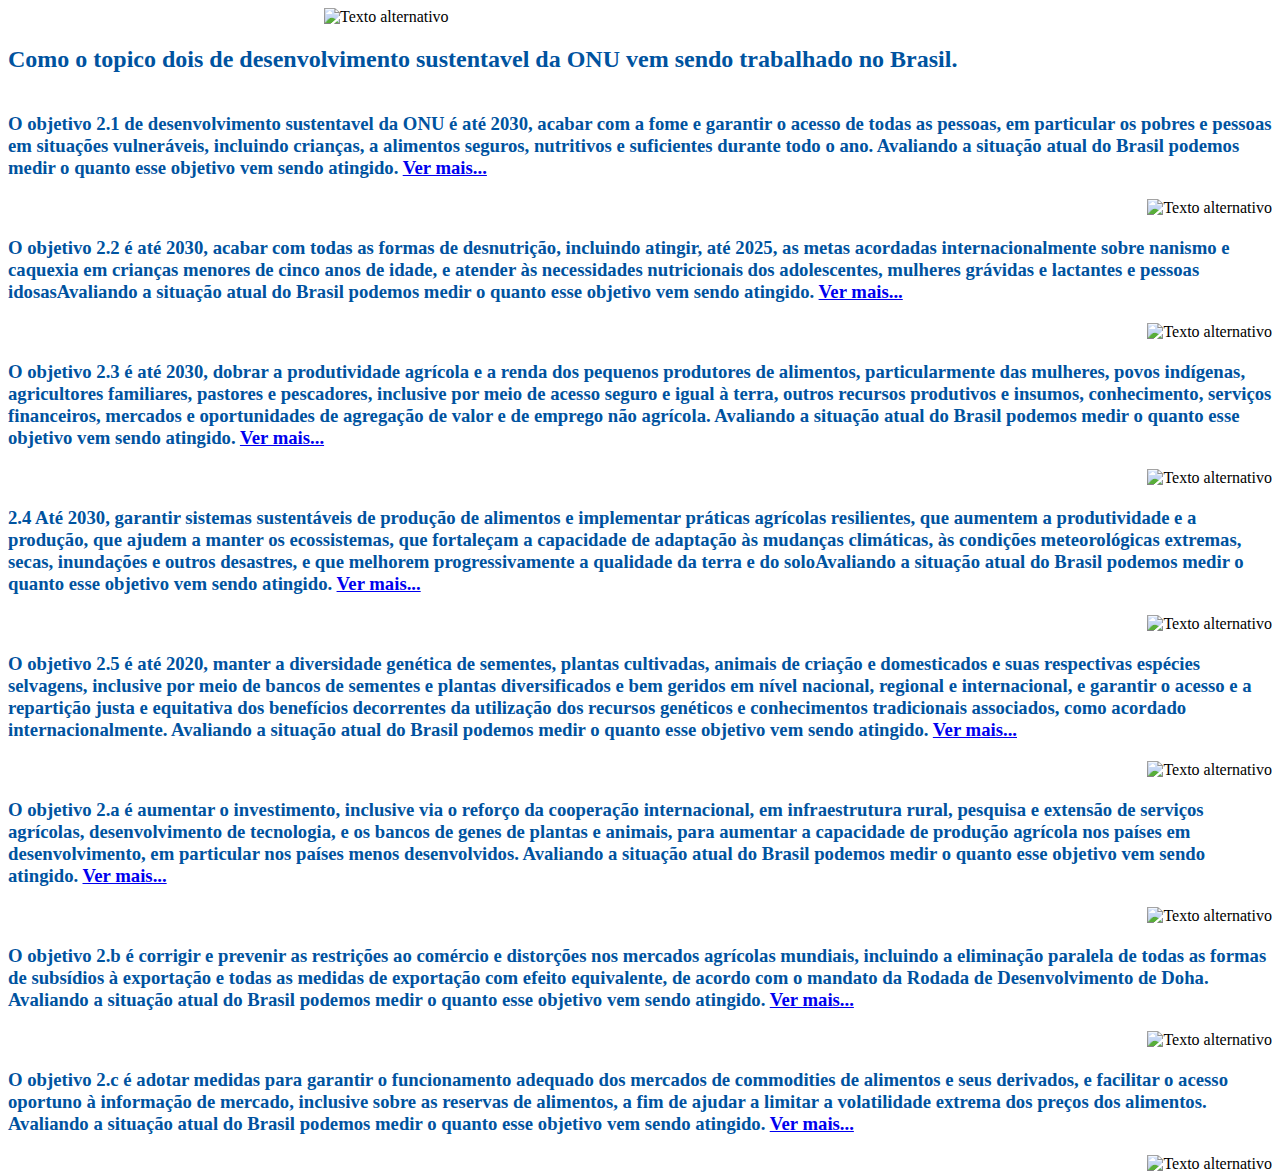
==== index.html @ cef5c9be "Rename trabs web.html to index.html" ====
<!DOCTYPE html>
<html>
<head>
	<link href="estilo.css" rel="stylesheet">
	<meta charset="UTF-8"/>
	<title>Fome zero e agricultura sustentavel</title>
</head>
<body>
	<div>
		<img src="" alt="Texto alternativo" title="Avatar" class="principal" />
		<h2>Como o topico dois de desenvolvimento sustentavel da ONU vem sendo trabalhado no Brasil.</h2>
	</div>
	<div>
		<h3>O objetivo 2.1 de desenvolvimento sustentavel da ONU é até 2030, acabar com a fome e garantir o acesso de todas as pessoas, em particular os pobres e pessoas em situações vulneráveis,
		incluindo crianças, a alimentos seguros, nutritivos e suficientes durante todo o ano. Avaliando a situação atual do Brasil podemos medir o quanto
		esse objetivo vem sendo atingido. <a href="link">Ver mais...</a> </h3>
		<img src="" alt="Texto alternativo" title="Avatar" class="topico" />
		
	</div>
	<div>
		<h3>O objetivo 2.2 é até 2030, acabar com todas as formas de desnutrição, incluindo atingir, até 2025, as metas acordadas internacionalmente sobre
		nanismo e caquexia em crianças menores de cinco anos de idade, e atender às necessidades nutricionais dos adolescentes, mulheres grávidas
		e lactantes e pessoas idosasAvaliando a situação atual do Brasil podemos medir o quanto
		esse objetivo vem sendo atingido. <a href="link">Ver mais...</a></h3>		
		<img src="" alt="Texto alternativo" title="Avatar" class="topico" /> 
	</div>
	<div>
			<h3>O objetivo 2.3 é até 2030, dobrar a produtividade agrícola e a renda dos pequenos produtores de alimentos, particularmente das mulheres, povos 
			indígenas, agricultores familiares, pastores e pescadores, inclusive por meio de acesso seguro e igual à terra, outros recursos produtivos 
			e insumos, conhecimento, serviços financeiros, mercados e oportunidades de agregação de valor e de emprego não agrícola. Avaliando a situação atual do Brasil podemos medir o quanto
			esse objetivo vem sendo atingido. <a href="link">Ver mais...</a></h3>
			<img src="" alt="Texto alternativo" title="Avatar" class="topico" /> 
	</div>
	<div>
		<h3>2.4 Até 2030, garantir sistemas sustentáveis de produção de alimentos e implementar práticas agrícolas resilientes, que aumentem a produtividade 
		e a produção, que ajudem a manter os ecossistemas, que fortaleçam a capacidade de adaptação às mudanças climáticas, às condições meteorológicas 
		extremas, secas, inundações e outros desastres, e que melhorem progressivamente a qualidade da terra e do soloAvaliando a situação atual do Brasil podemos medir o quanto
		esse objetivo vem sendo atingido. <a href="link">Ver mais...</a></h3>
		<img src="" alt="Texto alternativo" title="Avatar" class="topico" /> 
	</div>
	<div>
		<h3>O objetivo 2.5 é até 2020, manter a diversidade genética de sementes, plantas cultivadas, animais de criação e domesticados e suas respectivas espécies 
		selvagens, inclusive por meio de bancos de sementes e plantas diversificados e bem geridos em nível nacional, regional e internacional, e garantir 
		o acesso e a repartição justa e equitativa dos benefícios decorrentes da utilização dos recursos genéticos e conhecimentos tradicionais associados, 
		como acordado internacionalmente. Avaliando a situação atual do Brasil podemos medir o quanto
		esse objetivo vem sendo atingido. <a href="link">Ver mais...</a></h3>		
		<img src="" alt="Texto alternativo" title="Avatar" class="topico" />
	</div>
	<div>
		<h3>O objetivo 2.a é aumentar o investimento, inclusive via o reforço da cooperação internacional, em infraestrutura rural, pesquisa e extensão de serviços 
		agrícolas, desenvolvimento de tecnologia, e os bancos de genes de plantas e animais, para aumentar a capacidade de produção agrícola nos países 
		em desenvolvimento, em particular nos países menos desenvolvidos. Avaliando a situação atual do Brasil podemos medir o quanto
		esse objetivo vem sendo atingido. <a href="link">Ver mais...</a> </h3>
		<img src="" alt="Texto alternativo" title="Avatar" class="topico" />
	</div>
	<div>
		<h3>O objetivo 2.b é corrigir e prevenir as restrições ao comércio e distorções nos mercados agrícolas mundiais, incluindo a eliminação paralela de todas as 
		formas de subsídios à exportação e todas as medidas de exportação com efeito equivalente, de acordo com o mandato da Rodada de Desenvolvimento 
		de Doha. Avaliando a situação atual do Brasil podemos medir o quanto
		esse objetivo vem sendo atingido. <a href="link">Ver mais...</a></h3>
		<img src="" alt="Texto alternativo" title="Avatar" class="topico" />
	</div>
	<div>
		<h3>O objetivo 2.c é adotar medidas para garantir o funcionamento adequado dos mercados de commodities de alimentos e seus derivados, e facilitar o acesso 
		oportuno à informação de mercado, inclusive sobre as reservas de alimentos, a fim de ajudar a limitar a volatilidade extrema dos preços dos 
		alimentos. Avaliando a situação atual do Brasil podemos medir o quanto
		esse objetivo vem sendo atingido. <a href="link">Ver mais...</a></h3>
		<img src="" alt="Texto alternativo" title="Avatar" class="topico" />
	</div>
</body>
</html>
---- estilo.css ----
.topico{
float: right;
margin: 0 0 10px 10px:
}

.principal{
display: block;
  margin-left: auto;
  margin-right: auto;
  width: 50%;
}

h2 {
	margin: 0;
	padding: 20px 0;
	color: #00539F;
	float: center;
}

h3 {
	margin: 0;
	padding: 20px 0;
	color: #00539F;
	float: left;
}
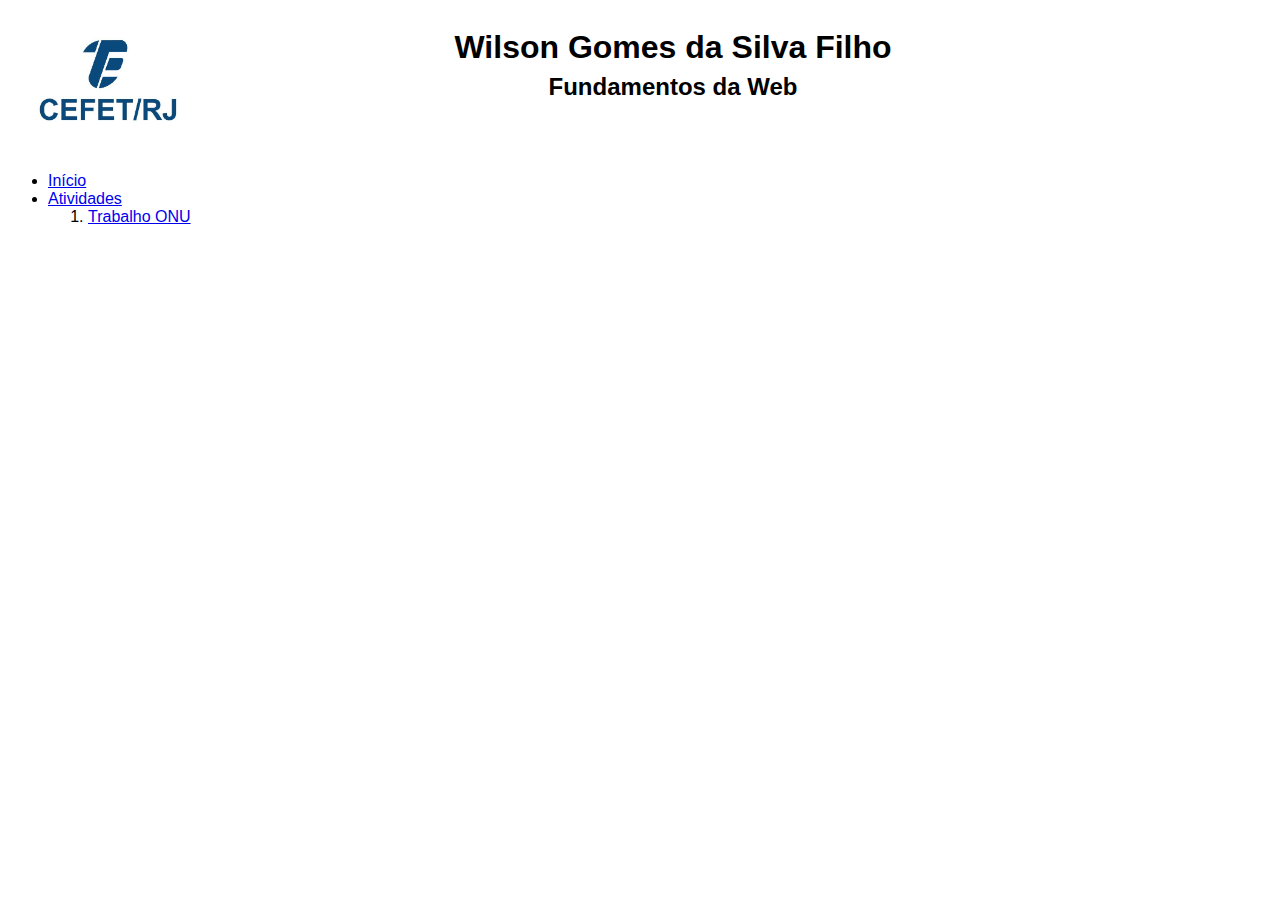
==== commit 9f3a3e1b: "Add files via upload" ====
--- a/index.html
+++ b/index.html
@@ -1,72 +1,33 @@
 <!DOCTYPE html>
-<html>
 <head>
-	<link href="estilo.css" rel="stylesheet">
-	<meta charset="UTF-8"/>
-	<title>Fome zero e agricultura sustentavel</title>
+<html lang="pt-br"><head>
+        <meta charset="utf-8">
+        <title>CEFET/RJ NF | Fundamentos da Web</title>
+
+        <meta charset="utf-8">
+        <title>CEFET/RJ NF | Fundamentos da Web</title>
+        <link rel="stylesheet" type="text/css" href="./estilo.css">
 </head>
+
 <body>
-	<div>
-		<img src="" alt="Texto alternativo" title="Avatar" class="principal" />
-		<h2>Como o topico dois de desenvolvimento sustentavel da ONU vem sendo trabalhado no Brasil.</h2>
-	</div>
-	<div>
-		<h3>O objetivo 2.1 de desenvolvimento sustentavel da ONU é até 2030, acabar com a fome e garantir o acesso de todas as pessoas, em particular os pobres e pessoas em situações vulneráveis,
-		incluindo crianças, a alimentos seguros, nutritivos e suficientes durante todo o ano. Avaliando a situação atual do Brasil podemos medir o quanto
-		esse objetivo vem sendo atingido. <a href="link">Ver mais...</a> </h3>
-		<img src="" alt="Texto alternativo" title="Avatar" class="topico" />
-		
-	</div>
-	<div>
-		<h3>O objetivo 2.2 é até 2030, acabar com todas as formas de desnutrição, incluindo atingir, até 2025, as metas acordadas internacionalmente sobre
-		nanismo e caquexia em crianças menores de cinco anos de idade, e atender às necessidades nutricionais dos adolescentes, mulheres grávidas
-		e lactantes e pessoas idosasAvaliando a situação atual do Brasil podemos medir o quanto
-		esse objetivo vem sendo atingido. <a href="link">Ver mais...</a></h3>		
-		<img src="" alt="Texto alternativo" title="Avatar" class="topico" /> 
-	</div>
-	<div>
-			<h3>O objetivo 2.3 é até 2030, dobrar a produtividade agrícola e a renda dos pequenos produtores de alimentos, particularmente das mulheres, povos 
-			indígenas, agricultores familiares, pastores e pescadores, inclusive por meio de acesso seguro e igual à terra, outros recursos produtivos 
-			e insumos, conhecimento, serviços financeiros, mercados e oportunidades de agregação de valor e de emprego não agrícola. Avaliando a situação atual do Brasil podemos medir o quanto
-			esse objetivo vem sendo atingido. <a href="link">Ver mais...</a></h3>
-			<img src="" alt="Texto alternativo" title="Avatar" class="topico" /> 
-	</div>
-	<div>
-		<h3>2.4 Até 2030, garantir sistemas sustentáveis de produção de alimentos e implementar práticas agrícolas resilientes, que aumentem a produtividade 
-		e a produção, que ajudem a manter os ecossistemas, que fortaleçam a capacidade de adaptação às mudanças climáticas, às condições meteorológicas 
-		extremas, secas, inundações e outros desastres, e que melhorem progressivamente a qualidade da terra e do soloAvaliando a situação atual do Brasil podemos medir o quanto
-		esse objetivo vem sendo atingido. <a href="link">Ver mais...</a></h3>
-		<img src="" alt="Texto alternativo" title="Avatar" class="topico" /> 
-	</div>
-	<div>
-		<h3>O objetivo 2.5 é até 2020, manter a diversidade genética de sementes, plantas cultivadas, animais de criação e domesticados e suas respectivas espécies 
-		selvagens, inclusive por meio de bancos de sementes e plantas diversificados e bem geridos em nível nacional, regional e internacional, e garantir 
-		o acesso e a repartição justa e equitativa dos benefícios decorrentes da utilização dos recursos genéticos e conhecimentos tradicionais associados, 
-		como acordado internacionalmente. Avaliando a situação atual do Brasil podemos medir o quanto
-		esse objetivo vem sendo atingido. <a href="link">Ver mais...</a></h3>		
-		<img src="" alt="Texto alternativo" title="Avatar" class="topico" />
-	</div>
-	<div>
-		<h3>O objetivo 2.a é aumentar o investimento, inclusive via o reforço da cooperação internacional, em infraestrutura rural, pesquisa e extensão de serviços 
-		agrícolas, desenvolvimento de tecnologia, e os bancos de genes de plantas e animais, para aumentar a capacidade de produção agrícola nos países 
-		em desenvolvimento, em particular nos países menos desenvolvidos. Avaliando a situação atual do Brasil podemos medir o quanto
-		esse objetivo vem sendo atingido. <a href="link">Ver mais...</a> </h3>
-		<img src="" alt="Texto alternativo" title="Avatar" class="topico" />
-	</div>
-	<div>
-		<h3>O objetivo 2.b é corrigir e prevenir as restrições ao comércio e distorções nos mercados agrícolas mundiais, incluindo a eliminação paralela de todas as 
-		formas de subsídios à exportação e todas as medidas de exportação com efeito equivalente, de acordo com o mandato da Rodada de Desenvolvimento 
-		de Doha. Avaliando a situação atual do Brasil podemos medir o quanto
-		esse objetivo vem sendo atingido. <a href="link">Ver mais...</a></h3>
-		<img src="" alt="Texto alternativo" title="Avatar" class="topico" />
-	</div>
-	<div>
-		<h3>O objetivo 2.c é adotar medidas para garantir o funcionamento adequado dos mercados de commodities de alimentos e seus derivados, e facilitar o acesso 
-		oportuno à informação de mercado, inclusive sobre as reservas de alimentos, a fim de ajudar a limitar a volatilidade extrema dos preços dos 
-		alimentos. Avaliando a situação atual do Brasil podemos medir o quanto
-		esse objetivo vem sendo atingido. <a href="link">Ver mais...</a></h3>
-		<img src="" alt="Texto alternativo" title="Avatar" class="topico" />
-	</div>
+        <aside>
+            <img src="logoCefet.jpg" alt="Logo do CEFET/RJ">
+            <nav>
+                <ul>
+                    <li><a href="index.html">Início</a></li>
+                    <li><a href="#">Atividades</a></li>
+                        <ol>
+                            
+                            <li><a href="./site web p2/index.html" target="_blank">Trabalho ONU</a></li>
+                        </ol>
+                </ul>
+            </nav>
+        </aside>
+        <main>
+            <h1 class="titulo titulo-princpial">Wilson Gomes da Silva Filho</h1>
+            <h2 class="titulo titulo-secundario">Fundamentos da Web</h2>
+        </main>
+
 </body>
+
 </html>
-
--- a/estilo.css
+++ b/estilo.css
@@ -1,28 +1,38 @@
-
-
-.topico{
-float: right;
-margin: 0 0 10px 10px:
+img
+{
+    width: 200px;
 }
 
-.principal{
-display: block;
-  margin-left: auto;
-  margin-right: auto;
-  width: 50%;
+body
+{
+    font-family: sans-serif;
 }
 
-h2 {
-	margin: 0;
-	padding: 20px 0;
-	color: #00539F;
-	float: center;
+aside
+{
+    width: 330px;
+    float: left;
 }
 
-h3 {
-	margin: 0;
-	padding: 20px 0;
-	color: #00539F;
-	float: left;
+main
+{
+    width: 670px;
+    float: left;
 }
 
+.titulo
+{
+    text-align: center;
+}
+
+.titulo-principal
+{
+    font-size: 2em;
+
+}
+
+.titulo-secundario
+{
+    font-size: 1.5em;
+    margin-top: -15px;
+}
